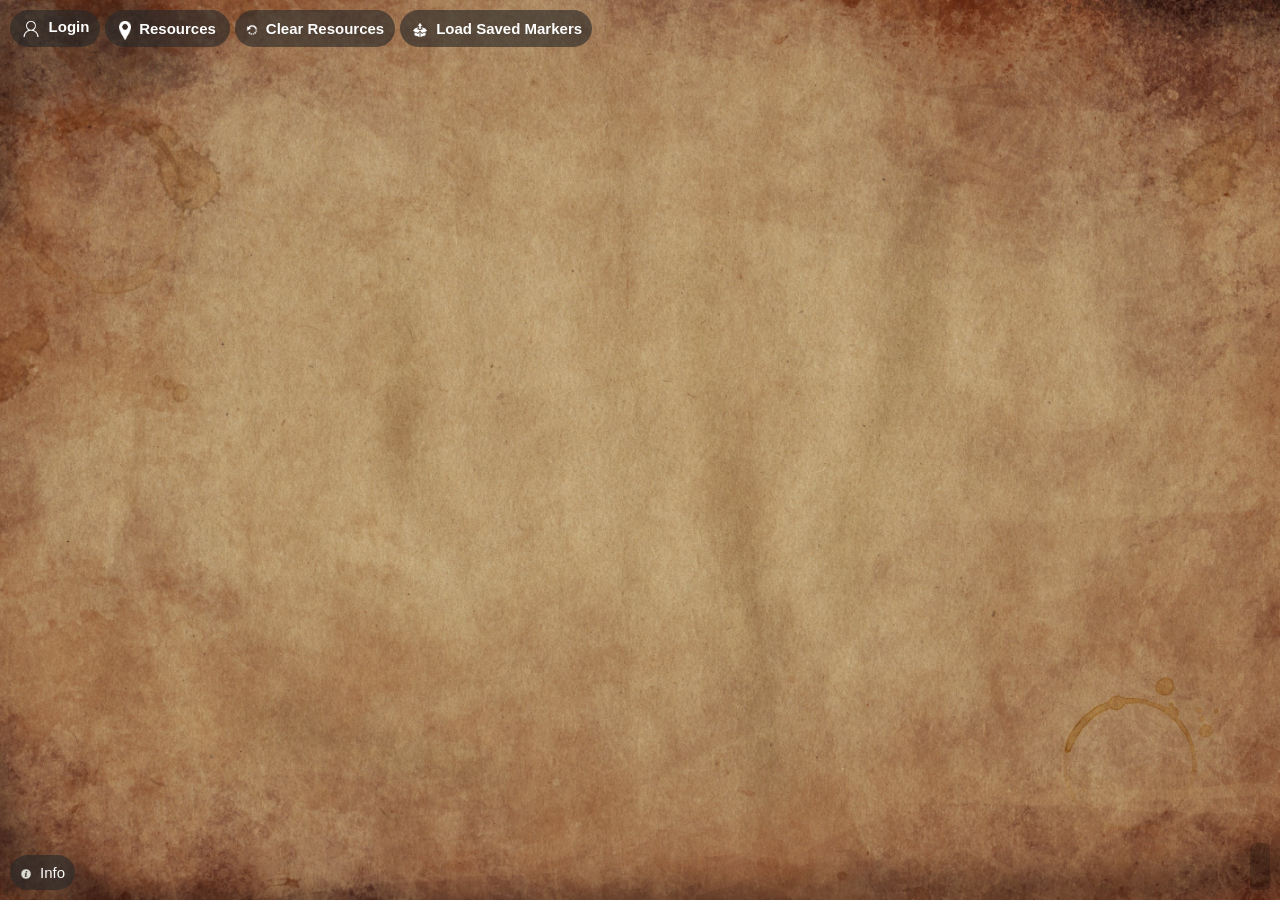
==== frontend/www/index.html @ 4dc97415 "Merge pull request #9 from NyasakiAT/backend Adding Backend" ====
<!DOCTYPE html>
<link href="https://unpkg.com/leaflet@1.9.4/dist/leaflet.css" rel="stylesheet">
<script src="https://unpkg.com/leaflet@1.9.4/dist/leaflet.js"></script>
<script src="js/index.js"></script>
<script src="js/map.js"></script>
<html lang="en">

<head>
    <base target="_top">
    <meta charset="utf-8">
    <meta content="width=device-width, initial-scale=1" name="viewport">
    <link href="css/styles.css" rel="stylesheet">

    <title>Pax Dei Maps</title>
    <link rel="icon" href="assets/favicon.ico" type="image/png">
    <style>
        .leaflet-container {
            background: none !important;
        }

        body {
            margin: 0;
            padding: 0;
            background-image: url('assets/background.jpeg');
            background-size: cover;
            background-repeat: no-repeat;
            background-position: top;
            font-family: Arial, sans-serif;
        }
    </style>
</head>

<body>
    <header class="logo-bar">

        <button id="login-button" class="login-button">
            <img src="assets/user.png" alt="User Icon">Login</button>

        <button id="resources-button" onclick="toggleAndCloseSidebar()">
            <img src="assets/marker.png" alt="Resources Icon">Resources</button>

        <button class="clear-resources-button" onclick="closeSidebar()">
            <img src="assets/clearall.png">Clear Resources </button>

        <button id="info-button" class="info-button">
            <img src="assets/info.png" alt="Info Icon">Info</button>

        <button id="load-markers-button" class="load-markers-button">
            <img src="assets/load.png" alt="Load Markers Icon">
            <span id="button-text">Load Saved Markers</span>
        </button>

    </header>

    <div class="sidebar" id="sidebar">
        <div class="close-button" onclick="toggleAndCloseSidebar()">X</div>
        <div id="dropdown-container"></div>
    </div>
    </header>
    <main>
        <div id="map-container">
            <div id="map" style="width: 100%; height: 100vh;"></div>
        </div>
    </main>
    <footer>
        <div id="info-box" class="info-box">
            <div id="text-info-box" class="text-info-box">
                <img src="https://cdn.discordapp.com/attachments/1134897274024116295/1176177755663126558/larger_banner.png"
                    class="logo" alt="Map Icon">
                <h2>Left-click to add temporary markers</h2>
                <h2>Ctrl+Left-click to remove them</h2><br>
                For questions, support, or feedback, visit us on Discord!<br>
                <a href="https://discord.gg/rWpsquDXqA" target="_blank">
                    <img src='assets/discord.png' style="width: 60px; height: 60px;" alt="Discord Icon">
                </a>
            </div>
        </div>

        <div id="mouse-coordinates">
            <span class="dynamic-coordinates"></span>
        </div>

        <div id="map-overlay"></div>
    </footer>
</body>

</html>
---- frontend/www/css/styles.css ----
/* Set the HTML and body elements to fill the viewport */
html, body {
    height: 100vh;
    margin: 0;
    padding: 0;
}

.logo-bar {
    position: fixed;
    top: 1px;
    left: 1px;
    width: 90vw;
    height: 2vh;
    display: flex;
    align-items: center;
    background-color: transparent;
    color: #e0e0e0;
    padding: 2vh;
    text-transform: none;
    z-index: 600;
    margin-right: 8px;
    margin-top: 4vh;
}

.logo-container {
    position: fixed;
    top: -5px;
    right: 5px;
  }
  
  .logo {
    width: 155px;
    height: 80px;
  }

#resources-button {
    font-size: 15px;
    cursor: pointer;
    background-color: rgba(41, 41, 41, 0.625);
    color: rgb(253, 253, 253);
    border: none;
    padding: 0 10px;
    position: fixed;
    top: 10px;
    left: 105px;
    z-index: 400;
    transition: left 0.3s ease;
    height: 37px;
    border-radius: 24px;
    line-height: 35px;
    width: 125px;
    font-weight: bold;
}

#resources-button img {
    margin-right: 8px;
    width: 12px;
    vertical-align: middle;
}

.clear-resources-button {
    font-size: 15px;
    cursor: pointer;
    background-color: rgba(41, 41, 41, 0.625);
    color: rgb(253, 253, 253);
    border: none;
    padding: 8px;
    position: fixed;
    top: 10px;
    left: 235px;
    z-index: 200;
    transition: left 0.3s ease;
    height: 37px;
    border-radius: 24px;
    width: 160px;
    font-weight: bold;
}

.clear-resources-button img {
    margin-right: 8px;
    width: 12px;
    vertical-align: middle;
}

.login-button {
    font-size: 15px;
    cursor: pointer;
    background-color: rgba(41, 41, 41, 0.625);
    color: rgb(253, 253, 253);
    border: none;
    padding: 8px;
    position: fixed;
    top: 10px;
    left: 10px;
    z-index: 200;
    transition: left 0.3s ease;
    height: 37px;
    border-radius: 24px;
    width: 90px;
    font-weight: bold;
}

#login-button img {
    margin-right: 8px;
    width: 20px;
    vertical-align: middle;
}

#load-markers-button {
    font-size: 15px;
    cursor: pointer;
    background-color: rgba(41, 41, 41, 0.625);
    color: rgb(253, 253, 253);
    border: none;
    padding: 0 10px;
    position: fixed;
    top: 10px;
    left: 400px;
    z-index: 400;
    transition: left 0.3s ease;
    height: 37px;
    border-radius: 24px;
    line-height: 35px;
    width: 200x;
    font-weight: bold;
}

#load-markers-button img {
    margin-right: 2px;
    width: 20px;
    vertical-align: middle;
}

#info-button {
    font-size: 15px;
    cursor: pointer;
    background-color: rgba(41, 41, 41, 0.625);
    color: rgb(253, 253, 253);
    border: none;
    padding: 0 10px;
    position: fixed;
    bottom: 10px;
    left: 10px;
    z-index: 400;
    transition: left 0.3s ease;
    height: 35px;
    border-radius: 24px;
    line-height: 35px;
}

#info-button img {
    margin-right: 8px;
    width: 12px;
    vertical-align: middle;
}

#resources-button:hover,
.clear-resources-button:hover,
#load-markers-button:hover,
.login-button:hover {
    background-color: #000000;
    color: white;
}

.info-box {
    display: none;
    position: fixed;
    bottom: -200px;
    width: 425px;
    left: 5px;
    background-color: #000;
    color: white;
    padding-top: 10px;
    font-size: 16px;
    border-radius: 14px;
    z-index: 1000;
    text-align: center;
    transition: bottom 0.3s ease;
}

.info-box.active {
    bottom: 5px;
    display: block;
    animation: fadeInOut 5s forwards;
}

.custom-dropdown {
    display: block;
    position: relative;
    cursor: pointer;
    padding: 0px;
    z-index: 200;
}

.custom-dropdown:hover .dropdown-options{
    display: block;
}

.selected {
background-color: orange;
color: transparent;
border: 1px solid #ccc;
padding: 0.5em;
margin: 0.25em;
color: black;
}

h2 {
    font-size: 20px;
}

head {
    text-align: left;
    display: flex;
    justify-content: left;
    overflow: hidden;
}
body {
    overflow: hidden;
}

footer {
    padding: 10px;
    text-align: center;
}

footer p {
    font-size: 10px;
    color: #fff;
}

.map-container {
    height: 100%;
    width: 100%;
    block-size: fit-content;
    position: fixed;
    z-index: 500;
    top: 0;
    left: 0;
}

.map-overlay {
    position: relative;
    top: 0;
    left: 0;
    width: 100%;
    height: 100%;
    pointer-events: none;
    z-index: 500;
}

.map-dropdown {
    position: relative;
    top: 125px;
    left: 1%;
    transform: translateY(-50%);
    background-color: #333;
    border-radius: 10%;
    display: flex;
    flex-direction: column;
    align-items: center;
    z-index: 500;
    padding: 5px;
    box-shadow: 0 2px 4px rgba(0, 0, 0, 0.3);
    cursor: pointer;
}

.map-dropdown > div,
.map-dropdown > button {
    padding: 4px;
    color: white;
    margin: 5px;
    display: flex;
    justify-content: center;
    align-items: center;
    border: none;
    background-color: transparent;
    outline: none;
    cursor: pointer;
}

@keyframes fadeInOut {
    0% {
        opacity: 0;
    }
    25% {
        opacity: 1;
    }
    75% {
        opacity: 1;
    }
    100% {
        opacity: 0;
    }
}

.close-button {
    position: absolute;
    top: 15px;
    right: 15px;
    cursor: pointer;
    font-size: 18px;
    color: #fff;
    z-index: 1001;
    transition: color 0.5s ease;
}

.close-button:hover {
    color: #ccc; 
}

#mouse-coordinates {
    position: absolute;
    bottom: 10px;
    right: 10px;
    background-color: rgba(0, 0, 0, 0.2);
    color: white;
    padding: 5px 10px;
    font-size: 14px;
    border-radius: 5px;
    z-index: 1000;
    text-shadow: 2px 2px 4px #000;
    white-space: pre-line;
}

#mouse-coordinates .fixed-text {
    display: block;
}

#mouse-coordinates .dynamic-coordinates {
    display: block;
    margin-top: 5px;
}

.sidebar {
    width: 220px;
    background-color: #000000;
    padding: 20px;
    top: 0;
    color: white;
    box-shadow: 2px 0 5px rgba(0, 0, 0, 0.1);
    z-index: 1;
    position: fixed;
    left: -400px;
    transition: left 0.5s ease;
    height: 100%;
    z-index: 600;
}

.sidebar.open {
    left: 0;
    width: 220px;
}

.dropdown-options {
    display: none;
    padding: 10px;
    position: relative;
    z-index: 2;
}

.custom-dropdown {
    position: relative;
    margin-top: 20px;
    vertical-align: center;
}

.dropdown-title {
    cursor: pointer;
    display: flex;
    align-items: center;
}

.dropdown-title img {
    margin-right: 8px;
}


.sidebar.open #resources-button {
    left: calc(200px + 10px);
}

.sidebar.open #clear-resources-button {
    left: calc(200px + 90px);
}



:root {
    --color-primary: #ffb10f;
    --color-secondary: lightblue;
    --color-text: #b2b2b2;
    --color-trivial: #888;
    --color-shade-one: #232220;
    --color-shade-two: #141312;
    --color-shade-three: #333;
    --color-shade-four: #efefef;
    --color-disabled: #4e4e4e;
    --color-alert: #b61313;
    --border-radius: 0.5em;
}

  .leaflet-control-container > .leaflet-left {
    left: 50%;
  }
  
  .leaflet-tooltip {
    background-color: #25262b !important;
    color: white !important;
    border: 0.0625rem solid #373a40 !important;
    box-shadow: none !important;
    text-align: center;
  }
  
  .leaflet-tooltip-top::before {
    border-top-color: #25262b !important;
  }
  
  .leaflet-tooltip-right::before {
    border-right-color: #25262b !important;
  }
  
  .leaflet-tooltip-bottom::before {
    border-bottom-color: #25262b !important;
  }
  
  .leaflet-tooltip-left::before {
    border-left-color: #25262b !important;
  }
  
  /* stylelint-disable */
  
  .leaflet-position {
    color: rgb(209, 209, 209);
    text-shadow: 1px 1px 2px #000000;
  }
  
  .leaflet-player-position {
    color: #fff;
    text-shadow: 1px 1px 2px #000000;
  }
  
  .leaflet-own-player-marker {
    pointer-events: none !important;
  }
  
  .leaflet-polygon-text {
    color: #fff;
    text-shadow: 1px 1px 2px #000000;
    width: auto !important;
    background: none !important;
    border: none !important;
    font-size: 1em;
  }
  
  .leaflet-polygon-text-0 {
    font-size: 0.5em;
  }
  
  .leaflet-polygon-text-1 {
    font-size: 0.8em;
  }
  
  .leaflet-area-text {
    font-size: 1.5em;
    text-align: center;
    transform: translateX(-50%) translateY(-50%);
  }
  
  .leaflet-revert {
    background: #f4f4f4;
    color: #000;
    display: flex;
    border: 2px solid rgba(0, 0, 0, 0.2);
    background-clip: padding-box;
    width: 30px;
    height: 30px;
    line-height: 30px;
    cursor: pointer;
  }
  
  .leaflet-tooltip-comments {
    font-size: 0.875em;
    color: #3791f9;
  }
  
  .leaflet-tooltip-issues {
    font-size: 0.875em;
    color: #ff5722;
  }
  
  .leaflet-tooltip-temporary {
    font-size: 0.875em;
    color: #20c997;
  }
  
  .leaflet-tooltip-description {
    color: #cacaca;
    border-top: 1px solid #000000;
    padding-top: 0.5em;
    margin-top: 0.5em;
    max-width: 20em;
    white-space: pre;
    text-overflow: ellipsis;
    overflow-wrap: break-word;
    max-height: 15em;
    overflow: hidden;
  }
  
  .pm-textarea {
    padding: 0 !important;
    color: white !important;
    background: none !important;
    text-shadow: 1px 1px 2px #000000;
  }
  
  .action-finish,
  .action-finishMode {
    background: green !important;
  }
  
  .action-removeLastVertex {
    background: #00698c !important;
  }
  
  .action-cancel {
    background: #a50000 !important;
  }
  
  /* required styles */
  
  .leaflet-pane,
  .leaflet-tile,
  .leaflet-marker-icon,
  .leaflet-marker-shadow,
  .leaflet-tile-container,
  .leaflet-pane > svg,
  .leaflet-pane > canvas,
  .leaflet-zoom-box,
  .leaflet-image-layer,
  .leaflet-layer {
      position: absolute;
      left: 0;
      top: 0;

      }
  
  .leaflet-container {
      overflow: hidden;
      }
  
  .leaflet-tile,
  .leaflet-marker-icon,
  .leaflet-marker-shadow {
      -webkit-user-select: none;
         -moz-user-select: none;
              user-select: none;
        -webkit-user-drag: none;
      }
  
  /* Prevents IE11 from highlighting tiles in blue */
  
  .leaflet-tile::selection {
      background: transparent;
  }
  
  /* Safari renders non-retina tile on retina better with this, but Chrome is worse */
  
  .leaflet-safari .leaflet-tile {
      image-rendering: -webkit-optimize-contrast;
      }
  
  /* hack that prevents hw layers "stretching" when loading new tiles */
  
  .leaflet-safari .leaflet-tile-container {
      width: 1600px;
      height: 1600px;
      -webkit-transform-origin: 0 0;
      
      }
  
  .leaflet-marker-icon,
  .leaflet-marker-shadow {
      display: block;
      }
  
  /* .leaflet-container img: map is broken in FF if you have max-width: 100% on tiles */
  
  .leaflet-container .leaflet-overlay-pane svg {
      max-width: none !important;
      max-height: none !important;
      
      }
  
  .leaflet-container .leaflet-marker-pane img,
  .leaflet-container .leaflet-shadow-pane img,
  .leaflet-container .leaflet-tile-pane img,
  .leaflet-container img.leaflet-image-layer,
  .leaflet-container .leaflet-tile {
      max-width: none !important;
      max-height: none !important;
      width: auto;
      padding: 0;
      
      }
  
  .leaflet-container.leaflet-touch-zoom {
      -ms-touch-action: pan-x pan-y;
      touch-action: pan-x pan-y;
      
      }
  
  .leaflet-container.leaflet-touch-drag {
      -ms-touch-action: pinch-zoom;
      /* Fallback for FF which doesn't support pinch-zoom */
      touch-action: none;
      touch-action: pinch-zoom;
  }
  
  .leaflet-container.leaflet-touch-drag.leaflet-touch-zoom {
      -ms-touch-action: none;
      touch-action: none;
  }
  
  .leaflet-container {
      -webkit-tap-highlight-color: transparent;
  }
  
  .leaflet-container a {
      -webkit-tap-highlight-color: rgba(51, 181, 229, 0.4);
  }
  
  .leaflet-tile {
      filter: inherit;
      visibility: hidden;
      }
  
  .leaflet-tile-loaded {
      visibility: inherit;
      }
  
  .leaflet-zoom-box {
      width: 0;
      height: 0;
      -moz-box-sizing: border-box;
           box-sizing: border-box;
      z-index: 800;
      
      }
  
  /* workaround for https://bugzilla.mozilla.org/show_bug.cgi?id=888319 */
  
  .leaflet-overlay-pane svg {
      -moz-user-select: none;
      }
  
  .leaflet-pane         { z-index: 400; }
  
  .leaflet-tile-pane    { z-index: 200; }
  
  .leaflet-overlay-pane { z-index: 400; }
  
  .leaflet-shadow-pane  { z-index: 500; }
  
  .leaflet-marker-pane  { z-index: 600; }
  
  .leaflet-tooltip-pane   { z-index: 650; }
  
  .leaflet-popup-pane   { z-index: 700; }
  
  .leaflet-map-pane canvas { z-index: 100; }
  
  .leaflet-map-pane svg    { z-index: 200; }
  
  .leaflet-vml-shape {
      width: 1px;
      height: 1px;
      }
  
  .lvml {
      behavior: url(#default#VML);
      display: inline-block;
      position: absolute;
      }
  
  /* control positioning */
  
  .leaflet-control {
      position: relative;
      z-index: 9200;
      pointer-events: visiblePainted; /* IE 9-10 doesn't have auto */
      pointer-events: auto;
      padding-top: 0;
      border: transparent;
      background-color: transparent;
      }
  
  .leaflet-top,
  .leaflet-bottom {
      position: absolute;
      z-index: 1000;
      pointer-events: none;
      }
  
  .leaflet-top {
      top: 0;
      }
  
  .leaflet-right {
      right: 0;
      }
  
  .leaflet-bottom {
      bottom: 0;
      }
  
  .leaflet-left {
      left: 0;
      }
  
  .leaflet-control {
      float: left;
      clear: both;
      }
  
  .leaflet-right .leaflet-control {
      float: right;
      }
  
  .leaflet-top .leaflet-control {
      margin-top: 10px;
      }
  
  .leaflet-bottom .leaflet-control {
      margin-bottom: 10px;
      }
  
  .leaflet-left .leaflet-control {
      margin-left: 10px;
      }
  
  .leaflet-right .leaflet-control {
      margin-right: 10px;
      }
  
  /* zoom and fade animations */
  
  .leaflet-fade-anim .leaflet-popup {
      opacity: 0;
      -webkit-transition: opacity 0.2s linear;
         -moz-transition: opacity 0.2s linear;
              transition: opacity 0.2s linear;
      }
  
  .leaflet-fade-anim .leaflet-map-pane .leaflet-popup {
      opacity: 1;
      }
  
  .leaflet-zoom-animated {
      -webkit-transform-origin: 0 0;
          -ms-transform-origin: 0 0;
              transform-origin: 0 0;
      }
  
  svg.leaflet-zoom-animated {
      will-change: transform;
  }
  
  .leaflet-zoom-anim .leaflet-zoom-animated {
      -webkit-transition: -webkit-transform 0.1s cubic-bezier(0,0,0.25,1);
         -moz-transition:    -moz-transform 0.1s cubic-bezier(0,0,0.25,1);
              transition:         transform 0.1s cubic-bezier(0,0,0.25,1);
      }
  
  .leaflet-zoom-anim .leaflet-tile,
  .leaflet-pan-anim .leaflet-tile {
      -webkit-transition: none;
         -moz-transition: none;
              transition: none;
      }
  
  .leaflet-zoom-anim .leaflet-zoom-hide {
      visibility: hidden;
      }
  
  /* cursors */
  
  .leaflet-interactive {
      cursor: pointer;
      }
  
  .leaflet-grab {
      cursor: -webkit-grab;
      cursor:    -moz-grab;
      cursor:         grab;
      }
  
  .leaflet-crosshair,
  .leaflet-crosshair .leaflet-interactive {
      cursor: crosshair;
      }
  
  .leaflet-popup-pane,
  .leaflet-control {
      cursor: auto;
      }
  
  .leaflet-dragging .leaflet-grab,
  .leaflet-dragging .leaflet-grab .leaflet-interactive,
  .leaflet-dragging .leaflet-marker-draggable {
      cursor: move;
      cursor: -webkit-grabbing;
      cursor:    -moz-grabbing;
      cursor:         grabbing;
      }
  
  /* marker & overlays interactivity */
  
  .leaflet-marker-icon,
  .leaflet-marker-shadow,
  .leaflet-image-layer,
  .leaflet-pane > svg path,
  .leaflet-tile-container {
      pointer-events: none;
      }
  
  .leaflet-marker-icon.leaflet-interactive,
  .leaflet-image-layer.leaflet-interactive,
  .leaflet-pane > svg path.leaflet-interactive,
  svg.leaflet-image-layer.leaflet-interactive path {
      pointer-events: visiblePainted; /* IE 9-10 doesn't have auto */
      pointer-events: auto;
      }
  
  /* visual tweaks */
  
  .leaflet-container {
      background: #ddd;
      outline-offset: 1px;
      }
  
  .leaflet-container a {
      color: #0078A8;
      }
  
  .leaflet-zoom-box {
   

      border: transparent;
      background: transparent;
      }
  
  /* general typography */
  
  .leaflet-container {
      font-family: "Helvetica Neue", Arial, Helvetica, sans-serif;
      font-size: 12px;
      font-size: 0.75rem;
      line-height: 1.5;
      }
  
  /* general toolbar styles */
  
  .leaflet-bar {
      box-shadow: 0 1px 5px rgba(0,0,0,0.65);
      border-radius: 4px;
      }
  
  .leaflet-bar a {
      background-color: #fff;
      border-bottom: 1px solid #ccc;
      width: 26px;
      height: 26px;
      line-height: 26px;
      display: block;
      text-align: center;
      text-decoration: none;
      color: black;
      }
  
  .leaflet-bar a,
  .leaflet-control-layers-toggle {
      background-position: 50% 50%;
      background-repeat: no-repeat;
      display: block;
      }
  
  .leaflet-bar a:hover,
  .leaflet-bar a:focus {
      background-color: #f4f4f4;
      }
  
  .leaflet-bar a:first-child {
      border-top-left-radius: 4px;
      border-top-right-radius: 4px;
      }
  
  .leaflet-bar a:last-child {
      border-bottom-left-radius: 4px;
      border-bottom-right-radius: 4px;
      border-bottom: none;
      }
  
  .leaflet-bar a.leaflet-disabled {
      cursor: default;
      background-color: #f4f4f4;
      color: #bbb;
      }
  
  .leaflet-touch .leaflet-bar a {
      width: 30px;
      height: 30px;
      line-height: 30px;
      }
  
  .leaflet-touch .leaflet-bar a:first-child {
      border-top-left-radius: 2px;
      border-top-right-radius: 2px;
      }
  
  .leaflet-touch .leaflet-bar a:last-child {
      border-bottom-left-radius: 2px;
      border-bottom-right-radius: 2px;
      }
  
  /* zoom control */
  
  .leaflet-control-zoom-in,
  .leaflet-control-zoom-out {
      font: bold 18px 'Lucida Console', Monaco, monospace;
      text-indent: 1px;
      border: transparent;
      background: transparent;
      z-index: 500
      }
  
  .leaflet-touch .leaflet-control-zoom-in, .leaflet-touch .leaflet-control-zoom-out  {
      font-size: 22px;
      }
  
  /* layers control */
  
  .leaflet-control-layers {
      box-shadow: 0 1px 5px rgba(0,0,0,0.4);
      background: #fff;
      border-radius: 5px;
      }
  
  .leaflet-control-layers-toggle {
      background-image: url([data-uri]);
      width: 36px;
      height: 36px;
      }
  
  .leaflet-retina .leaflet-control-layers-toggle {
      background-image: url([data-uri]);
      background-size: 26px 26px;
      }
  
  .leaflet-touch .leaflet-control-layers-toggle {
      width: 44px;
      height: 44px;
      }
  
  .leaflet-control-layers .leaflet-control-layers-list,
  .leaflet-control-layers-expanded .leaflet-control-layers-toggle {
      display: none;
      }
  
  .leaflet-control-layers-expanded .leaflet-control-layers-list {
      display: block;
      position: relative;
      }
  
  .leaflet-control-layers-expanded {
      padding: 6px 10px 6px 6px;
      color: #333;
      background: #fff;
      }
  
  .leaflet-control-layers-scrollbar {
      overflow-y: scroll;
      overflow-x: hidden;
      padding-right: 5px;
      }
  
  .leaflet-control-layers-selector {
      margin-top: 2px;
      position: relative;
      top: 1px;
      }
  
  .leaflet-control-layers label {
      display: block;
      font-size: 13px;
      font-size: 1.08333em;
      }
  
  .leaflet-control-layers-separator {
      height: 0;
      border-top: 1px solid #ddd;
      margin: 5px -10px 5px -6px;
      }
  
  /* Default icon URLs */
  
  .leaflet-default-icon-path { /* used only in path-guessing heuristic, see L.Icon.Default */
      background-image: url([data-uri]);
      }
  
  /* attribution and scale controls */
  
  .leaflet-container .leaflet-control-attribution {
      background: #fff;
      background: rgba(255, 255, 255, 0.8);
      margin: 0;
      z-index: 5000;
      }
  
  .leaflet-control-attribution,
  .leaflet-control-scale-line {
      padding: 0 5px;
      color: #333;
      line-height: 1.4;
      z-index: 5000;
      }
  
  .leaflet-control-attribution a {
      text-decoration: none;
      z-index: 5000;
      }
  
  .leaflet-control-attribution a:hover,
  .leaflet-control-attribution a:focus {
      text-decoration: underline;
      z-index: 5000;
      }
  
  .leaflet-control-attribution svg {
      display: inline !important;
      }
  
  .leaflet-left .leaflet-control-scale {
      margin-left: 5px;
      }
  
  .leaflet-bottom .leaflet-control-scale {
      margin-bottom: 5px;
      }
  
  .leaflet-control-scale-line {
      border: 2px solid #777;
      border-top: none;
      line-height: 1.1;
      padding: 2px 5px 1px;
      white-space: nowrap;
      overflow: hidden;
      -moz-box-sizing: border-box;
           box-sizing: border-box;
  
      background: #fff;
      background: rgba(255, 255, 255, 0.5);
      }
  
  .leaflet-control-scale-line:not(:first-child) {
      border-top: 2px solid #777;
      border-bottom: none;
      margin-top: -2px;
      }
  
  .leaflet-control-scale-line:not(:first-child):not(:last-child) {
      border-bottom: 2px solid #777;
      }
  
  .leaflet-touch .leaflet-control-attribution,
  .leaflet-touch .leaflet-control-layers,
  .leaflet-touch .leaflet-bar {
      box-shadow: none;
      }
  
  .leaflet-touch .leaflet-control-layers,
  .leaflet-touch .leaflet-bar {
      border: 2px solid rgba(0,0,0,0.2);
      background-clip: padding-box;
      }
  
  /* popup */
  
  .leaflet-popup {
      position: absolute;
      text-align: center;
      margin-bottom: 20px;
      }
  
  .leaflet-popup-content-wrapper {
      padding: 1px;
      text-align: left;
      border-radius: 12px;
      }
  
  .leaflet-popup-content {
      margin: 13px 24px 13px 20px;
      line-height: 1.3;
      font-size: 13px;
      font-size: 1.08333em;
      min-height: 1px;
      }
  
  .leaflet-popup-content p {
      margin: 17px 0;
      margin: 1.3em 0;
      }
  
  .leaflet-popup-tip-container {
      width: 40px;
      height: 20px;
      position: absolute;
      left: 50%;
      margin-top: -1px;
      margin-left: -20px;
      overflow: hidden;
      pointer-events: none;
      }
  
  .leaflet-popup-tip {
      width: 17px;
      height: 17px;
      padding: 1px;
  
      margin: -10px auto 0;
      pointer-events: auto;
  
      -webkit-transform: rotate(45deg);
         -moz-transform: rotate(45deg);
          -ms-transform: rotate(45deg);
              transform: rotate(45deg);
      }
  
  .leaflet-popup-content-wrapper,
  .leaflet-popup-tip {
      background: white;
      color: #333;
      box-shadow: 0 3px 14px rgba(0,0,0,0.4);
      }
  
  .leaflet-container a.leaflet-popup-close-button {
      position: absolute;
      top: 0;
      right: 0;
      border: none;
      text-align: center;
      width: 24px;
      height: 24px;
      font: 16px/24px Tahoma, Verdana, sans-serif;
      color: #757575;
      text-decoration: none;
      background: transparent;
      }
  
  .leaflet-container a.leaflet-popup-close-button:hover,
  .leaflet-container a.leaflet-popup-close-button:focus {
      color: #585858;
      }
  
  .leaflet-popup-scrolled {
      overflow: auto;
      border-bottom: 1px solid #ddd;
      border-top: 1px solid #ddd;
      }
  
  .leaflet-oldie .leaflet-popup-content-wrapper {
      -ms-zoom: 1;
      }
  
  .leaflet-oldie .leaflet-popup-tip {
      width: 24px;
      margin: 0 auto;
  
      -ms-filter: "progid:DXImageTransform.Microsoft.Matrix(M11=0.70710678, M12=0.70710678, M21=-0.70710678, M22=0.70710678)";
      filter: progid:DXImageTransform.Microsoft.Matrix(M11=0.70710678, M12=0.70710678, M21=-0.70710678, M22=0.70710678);
      }
  
  .leaflet-oldie .leaflet-control-zoom,
  .leaflet-oldie .leaflet-control-layers,
  .leaflet-oldie .leaflet-popup-content-wrapper,
  .leaflet-oldie .leaflet-popup-tip {
      border: 1px solid #999;
      }
  
  /* div icon */
  
  .leaflet-div-icon {
      background: #fff;
      border: 1px solid #666;
      }
  
  /* Tooltip */
  
  /* Base styles for the element that has a tooltip */
  
  .leaflet-tooltip {
      position: absolute;
      padding: 6px;
      background-color: #fff;
      border: 1px solid #fff;
      border-radius: 3px;
      color: #222;
      white-space: nowrap;
      -webkit-user-select: none;
      -moz-user-select: none;
      -ms-user-select: none;
      user-select: none;
      pointer-events: none;
      box-shadow: 0 1px 3px rgba(0,0,0,0.4);
      }
  
  .leaflet-tooltip.leaflet-interactive {
      cursor: pointer;
      pointer-events: auto;
      }
  
  .leaflet-tooltip-top:before,
  .leaflet-tooltip-bottom:before,
  .leaflet-tooltip-left:before,
  .leaflet-tooltip-right:before {
      position: absolute;
      pointer-events: none;
      border: 6px solid transparent;
      background: transparent;
      content: "";
      }
  
  /* Directions */
  
  .leaflet-tooltip-bottom {
      margin-top: 6px;
  }
  
  .leaflet-tooltip-top {
      margin-top: -6px;
  }
  
  .leaflet-tooltip-bottom:before,
  .leaflet-tooltip-top:before {
      left: 50%;
      margin-left: -6px;
      }
  
  .leaflet-tooltip-top:before {
      bottom: 0;
      margin-bottom: -12px;
      border-top-color: #fff;
      }
  
  .leaflet-tooltip-bottom:before {
      top: 0;
      margin-top: -12px;
      margin-left: -6px;
      border-bottom-color: #fff;
      }
  
  .leaflet-tooltip-left {
      margin-left: -6px;
  }
  
  .leaflet-tooltip-right {
      margin-left: 6px;
  }
  
  .leaflet-tooltip-left:before,
  .leaflet-tooltip-right:before {
      top: 50%;
      margin-top: -6px;
      }
  
  .leaflet-tooltip-left:before {
      right: 0;
      margin-right: -12px;
      border-left-color: #fff;
      }
  
  .leaflet-tooltip-right:before {
      left: 0;
      margin-left: -12px;
      border-right-color: #fff;
      }
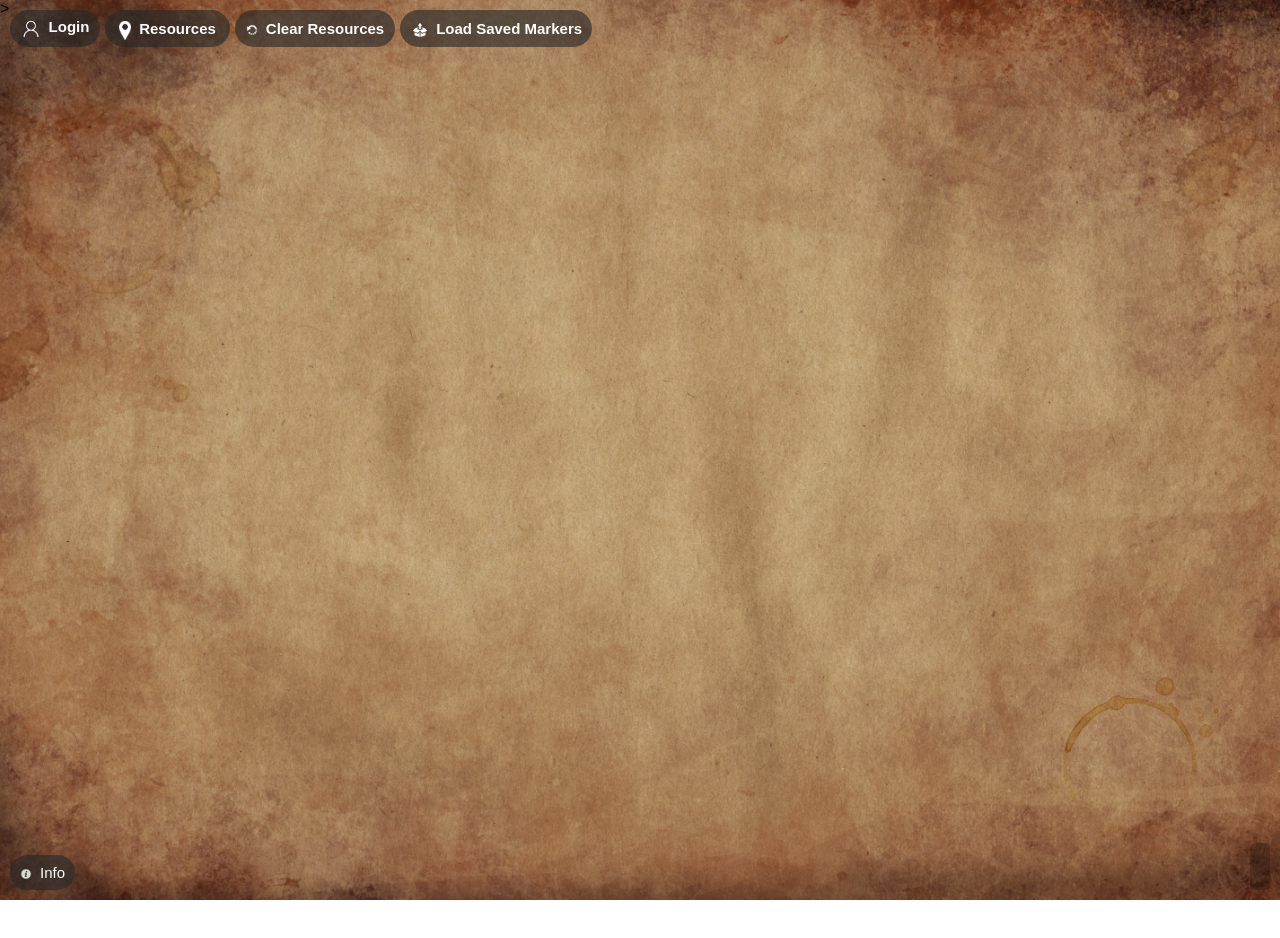
==== commit 62cb43da: "manual migration" ====
--- a/frontend/www/index.html
+++ b/frontend/www/index.html
@@ -1,7 +1,7 @@
 <!DOCTYPE html>
 <link href="https://unpkg.com/leaflet@1.9.4/dist/leaflet.css" rel="stylesheet">
 <script src="https://unpkg.com/leaflet@1.9.4/dist/leaflet.js"></script>
-<script src="js/index.js"></script>
+<script src="js/index.js"></script>>
 <script src="js/map.js"></script>
 <html lang="en">
 
@@ -51,16 +51,72 @@
         </button>
 
     </header>
-
-    <div class="sidebar" id="sidebar">
+            
+    <div class="sidebar">
+        <div class="custom-dropdown" style="margin-bottom: 20px;">
+            <div class="dropdown-title" onclick="toggleDropdown('fruit')">
+                <img src="assets/fruit_icon.png" style="width: 50px; height: 50px;" alt="Fruit Icon"> Fruit
+            </div>
+            <div class="dropdown-options" id="fruit-dropdown"></div>
+        </div>
+        
+        <div class="custom-dropdown">
+            <div class="dropdown-title" onclick="toggleDropdown('animals')">
+                <img src="assets/animal_icon.png" style="width: 50px; height: 50px;" alt="Animals Icon"> Animals
+            </div>
+            <div class="dropdown-options" id="animals-dropdown"></div>
+        </div>
+        
+        <div class="custom-dropdown">
+            <div class="dropdown-title" onclick="toggleDropdown('plants')">
+                <img src="assets/plant_icon.png" style="width: 50px; height: 50px;" alt="Plants Icon"> Plants
+            </div>
+            <div class="dropdown-options" id="plants-dropdown"></div>
+        </div>
+        
+        <div class="custom-dropdown">
+            <div class="dropdown-title" onclick="toggleDropdown('mushrooms')">
+                <img src="assets/mushroom_icon.png" style="width: 50px; height: 50px;" alt="Mushrooms Icon"> Mushrooms
+            </div>
+            <div class="dropdown-options" id="mushrooms-dropdown"></div>
+        </div>
+        
+        <div class="custom-dropdown">
+            <div class="dropdown-title" onclick="toggleDropdown('flowers')">
+                <img src="assets/flower_icon.png" style="width: 50px; height: 50px;" alt="Flowers Icon"> Flowers
+            </div>
+            <div class="dropdown-options" id="flowers-dropdown"></div>
+        </div>
+        
+        <div class="custom-dropdown">
+            <div class="dropdown-title" onclick="toggleDropdown('stone')">
+                <img src="assets/stone_icon.png" style="width: 50px; height: 50px;"alt="Stone Icon"> Stone
+            </div>
+            <div class="dropdown-options" id="stone-dropdown"></div>
+        </div>
+        
+        <div class="custom-dropdown">
+            <div class="dropdown-title" onclick="toggleDropdown('special')">
+                <img src="assets/special_icon.png" style="width: 50px; height: 50px;" alt="Special Icon"> Special
+            </div>
+            <div class="dropdown-options" id="special-dropdown"></div>
+        </div>
+        
+        <div class="custom-dropdown">
+            <div class="dropdown-title" onclick="toggleDropdown('players')">
+                <img src="assets/players_icon.png" style="width: 50px; height: 50px;" alt="Players Icon"> Players
+            </div>
+            <div class="dropdown-options player-options" id="players-dropdown"></div>
+        </div>
+        
         <div class="close-button" onclick="toggleAndCloseSidebar()">X</div>
         <div id="dropdown-container"></div>
     </div>
-    </header>
-    <main>
-        <div id="map-container">
-            <div id="map" style="width: 100%; height: 100vh;"></div>
-        </div>
+</header>
+<main>
+    <div id="map-container">
+        <div id="map" style="width: 100%; height: 100vh;"></div>
+    </div>
     </main>
     <footer>
         <div id="info-box" class="info-box">
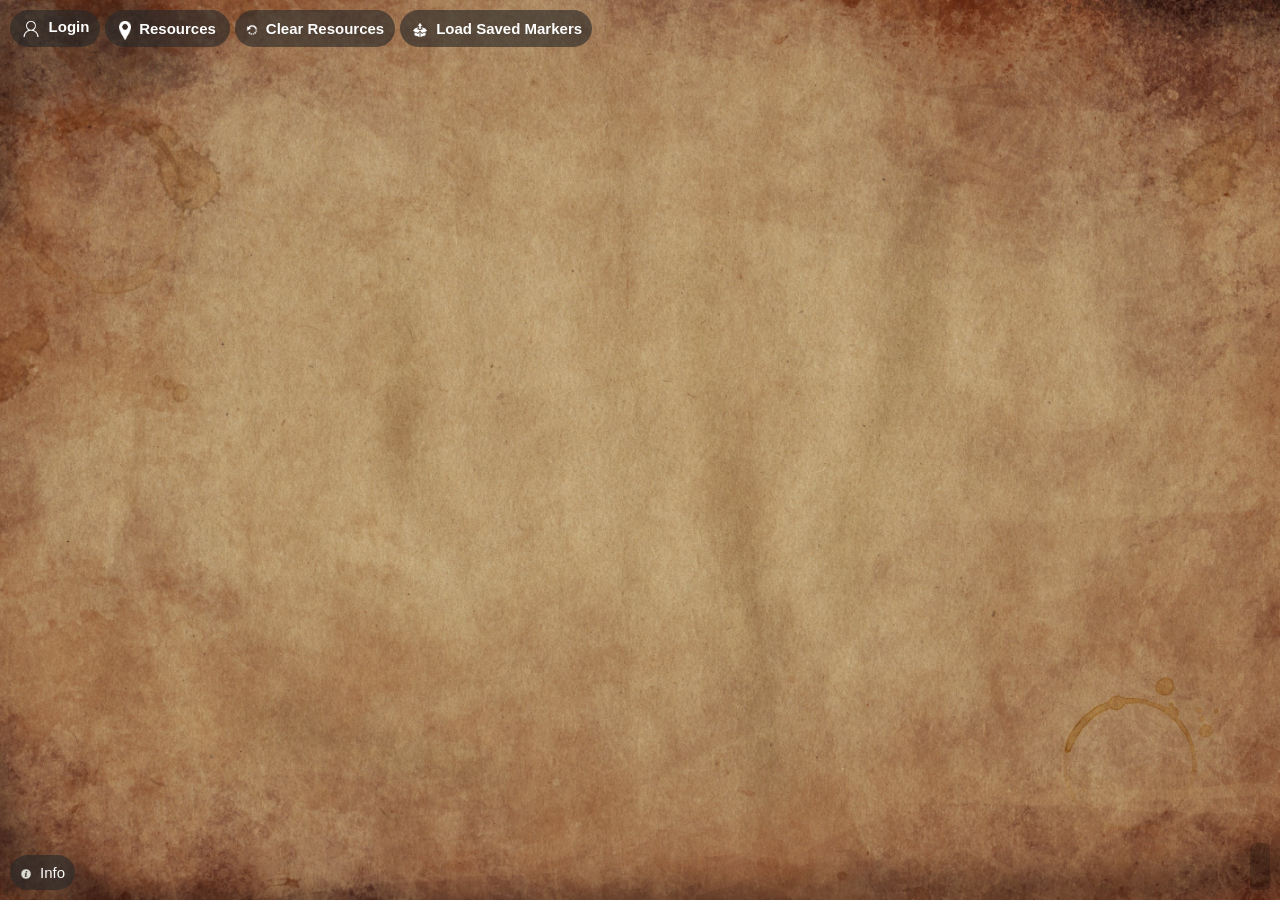
==== commit 8bf09b0a: "recommit of PR9" ====
--- a/frontend/www/index.html
+++ b/frontend/www/index.html
@@ -1,7 +1,7 @@
 <!DOCTYPE html>
 <link href="https://unpkg.com/leaflet@1.9.4/dist/leaflet.css" rel="stylesheet">
 <script src="https://unpkg.com/leaflet@1.9.4/dist/leaflet.js"></script>
-<script src="js/index.js"></script>>
+<script src="js/index.js"></script>
 <script src="js/map.js"></script>
 <html lang="en">
 
@@ -51,72 +51,16 @@
         </button>
 
     </header>
-            
-    <div class="sidebar">
-        <div class="custom-dropdown" style="margin-bottom: 20px;">
-            <div class="dropdown-title" onclick="toggleDropdown('fruit')">
-                <img src="assets/fruit_icon.png" style="width: 50px; height: 50px;" alt="Fruit Icon"> Fruit
-            </div>
-            <div class="dropdown-options" id="fruit-dropdown"></div>
-        </div>
-        
-        <div class="custom-dropdown">
-            <div class="dropdown-title" onclick="toggleDropdown('animals')">
-                <img src="assets/animal_icon.png" style="width: 50px; height: 50px;" alt="Animals Icon"> Animals
-            </div>
-            <div class="dropdown-options" id="animals-dropdown"></div>
-        </div>
-        
-        <div class="custom-dropdown">
-            <div class="dropdown-title" onclick="toggleDropdown('plants')">
-                <img src="assets/plant_icon.png" style="width: 50px; height: 50px;" alt="Plants Icon"> Plants
-            </div>
-            <div class="dropdown-options" id="plants-dropdown"></div>
-        </div>
-        
-        <div class="custom-dropdown">
-            <div class="dropdown-title" onclick="toggleDropdown('mushrooms')">
-                <img src="assets/mushroom_icon.png" style="width: 50px; height: 50px;" alt="Mushrooms Icon"> Mushrooms
-            </div>
-            <div class="dropdown-options" id="mushrooms-dropdown"></div>
-        </div>
-        
-        <div class="custom-dropdown">
-            <div class="dropdown-title" onclick="toggleDropdown('flowers')">
-                <img src="assets/flower_icon.png" style="width: 50px; height: 50px;" alt="Flowers Icon"> Flowers
-            </div>
-            <div class="dropdown-options" id="flowers-dropdown"></div>
-        </div>
-        
-        <div class="custom-dropdown">
-            <div class="dropdown-title" onclick="toggleDropdown('stone')">
-                <img src="assets/stone_icon.png" style="width: 50px; height: 50px;"alt="Stone Icon"> Stone
-            </div>
-            <div class="dropdown-options" id="stone-dropdown"></div>
-        </div>
-        
-        <div class="custom-dropdown">
-            <div class="dropdown-title" onclick="toggleDropdown('special')">
-                <img src="assets/special_icon.png" style="width: 50px; height: 50px;" alt="Special Icon"> Special
-            </div>
-            <div class="dropdown-options" id="special-dropdown"></div>
-        </div>
-        
-        <div class="custom-dropdown">
-            <div class="dropdown-title" onclick="toggleDropdown('players')">
-                <img src="assets/players_icon.png" style="width: 50px; height: 50px;" alt="Players Icon"> Players
-            </div>
-            <div class="dropdown-options player-options" id="players-dropdown"></div>
-        </div>
-        
+
+    <div class="sidebar" id="sidebar">
         <div class="close-button" onclick="toggleAndCloseSidebar()">X</div>
         <div id="dropdown-container"></div>
     </div>
-</header>
-<main>
-    <div id="map-container">
-        <div id="map" style="width: 100%; height: 100vh;"></div>
-    </div>
+    </header>
+    <main>
+        <div id="map-container">
+            <div id="map" style="width: 100%; height: 100vh;"></div>
+        </div>
     </main>
     <footer>
         <div id="info-box" class="info-box">
